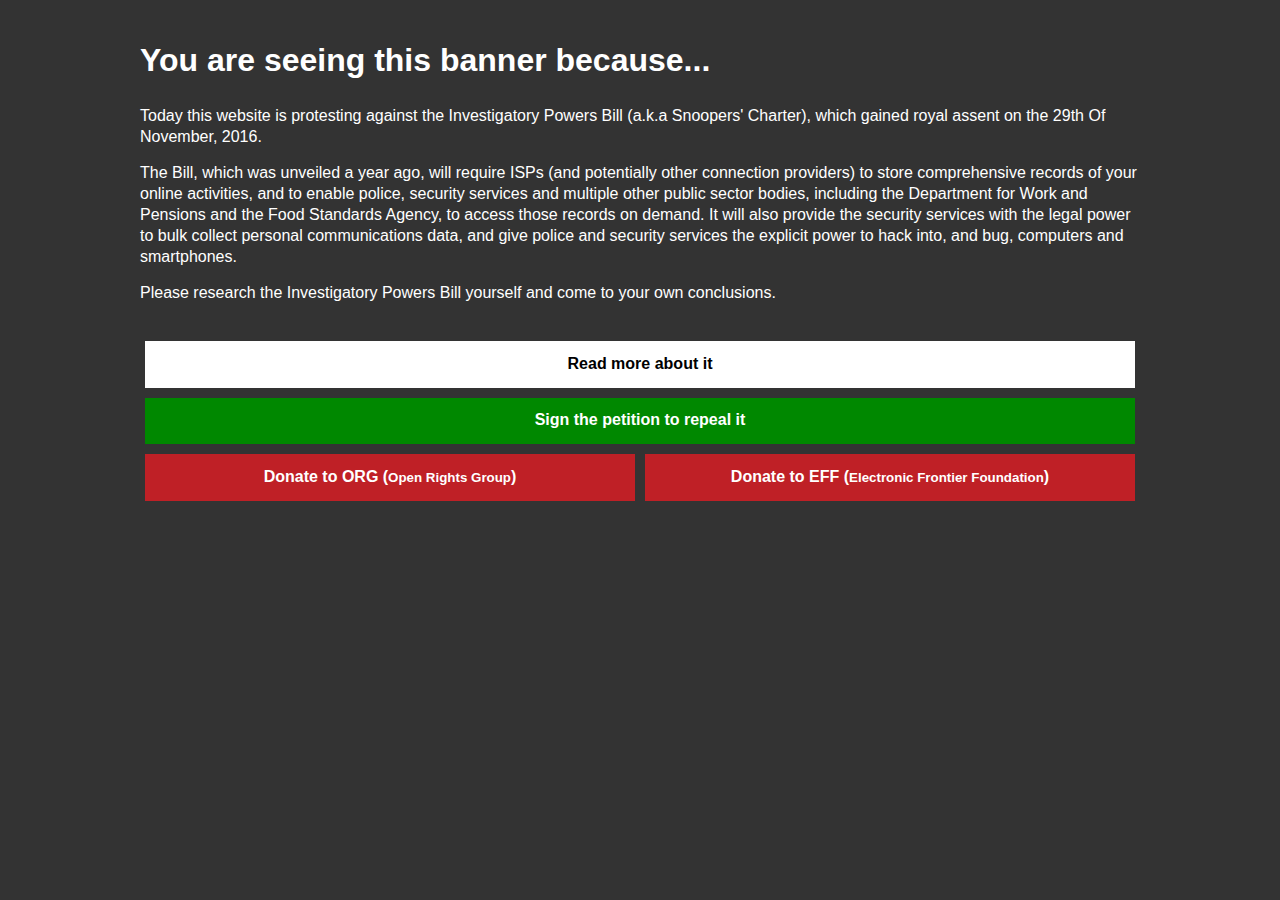
==== ipablackout/pages/v2.html @ fa68a8ee "things" ====
<!doctype html>
<html>
	<head>
		<meta charset="utf-8" />
		<title>Blackout UK</title>
		<style>
			html {
				padding: 2em;
			}
			body {
				background: rgba(0,0,0,0.8);
				color: #fff;
				font: 1em helvetica, arial, sans-serif;
				max-width: 1000px;
				margin: 0 auto;
			}
			h1, p {
				margin: 0;
				padding: .3em 0 .7em 0;
			}
			p {
				line-height: 1.3em;
			}
			.links {
				margin-top: 1em;
			}
			a {
				color: white;
				font-weight: 700;
				padding: .8em;
				display: block;
				text-decoration: none;
				margin: .5%;
				width: 99%;
				text-align: center;
				float: left;
				box-sizing: border-box;
			}
			a:hover, a:focus, a:active {
				text-decoration: underline;
			}
		</style>
	</head>
	<body>
		<div>

			<h1>You are seeing this banner because...</h1>

			<p>Today this website is protesting against the Investigatory Powers Bill (a.k.a Snoopers' Charter), which gained royal assent on the 29th Of November, 2016.</p>

			<p>The Bill, which was unveiled a year ago, will require ISPs (and potentially other connection providers) to store comprehensive records of your online activities, and to enable police, security services and multiple other public sector bodies, including the Department for Work and Pensions and the Food Standards Agency, to access those records on demand. It will also provide the security services with the legal power to bulk collect personal communications data, and give police and security services the explicit power to hack into, and bug, computers and smartphones.</p>

			<p>Please research the Investigatory Powers Bill yourself and come to your own conclusions.</p>

			<p class="links">
				<a style="background:#fff;color:#000;" href="https://en.wikipedia.org/wiki/Investigatory_Powers_Act_2016">Read more about it</a>
				<a style="background:#080;" href="https://petition.parliament.uk/petitions/173199">Sign the petition to repeal it</a>
				<a style="background:#bf2026;width:49%;" href="https://www.openrightsgroup.org/">Donate to ORG (<small>Open Rights Group</small>)</a>
				<a style="background:#bf2026;width:49%;" href="https://www.eff.org/">Donate to EFF (<small>Electronic Frontier Foundation</small>)</a>
			</p>

		</div>
	</body>
</html>
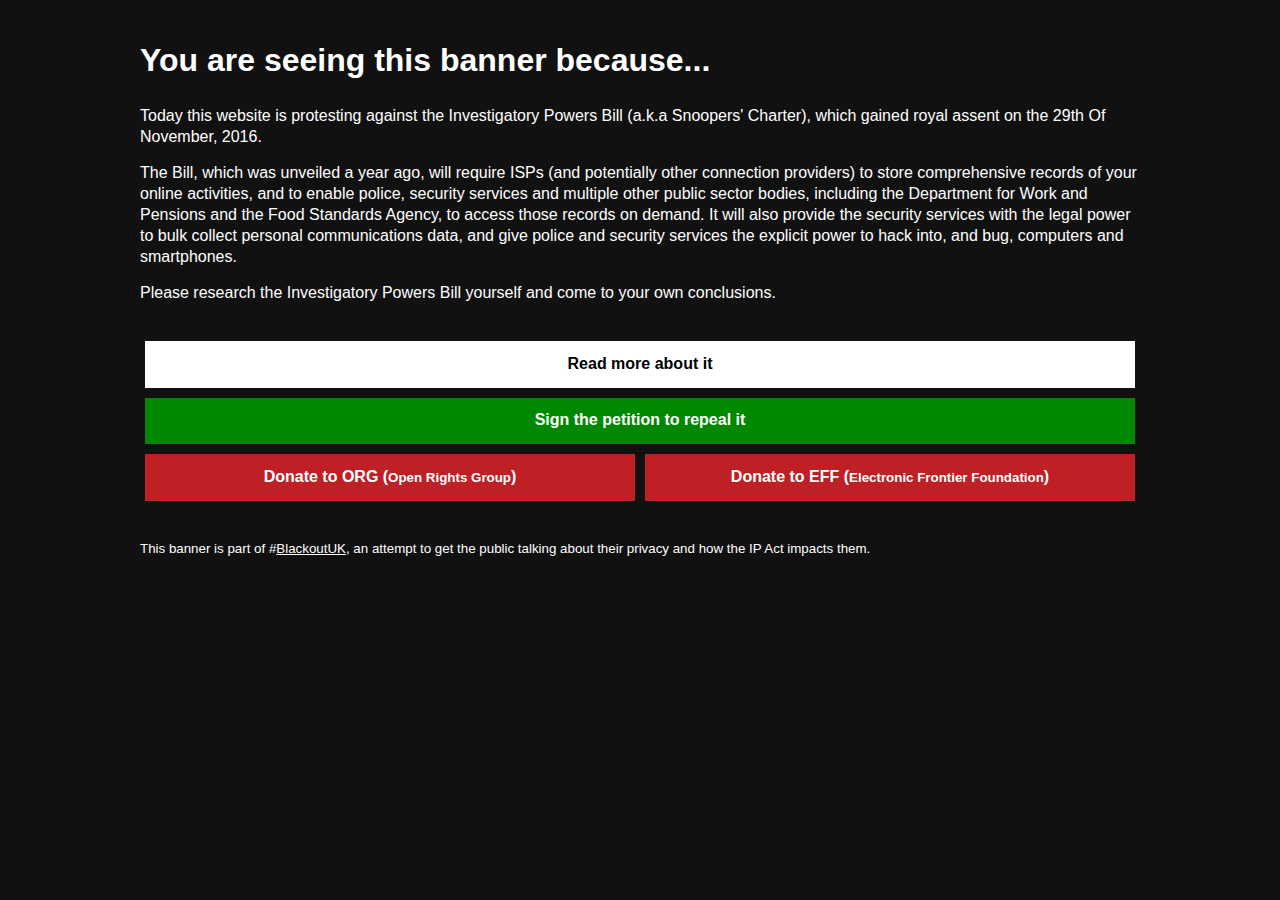
==== commit 0b528ef1: "Update v2.html" ====
--- a/ipablackout/pages/v2.html
+++ b/ipablackout/pages/v2.html
@@ -8,7 +8,7 @@
 				padding: 2em;
 			}
 			body {
-				background: rgba(0,0,0,0.8);
+				background: #111;
 				color: #fff;
 				font: 1em helvetica, arial, sans-serif;
 				max-width: 1000px;
@@ -22,9 +22,11 @@
 				line-height: 1.3em;
 			}
 			.links {
-				margin-top: 1em;
+				margin: 1em 0;
+				overflow: hidden;
 			}
-			a {
+			a { color: white; }
+			.links a {
 				color: white;
 				font-weight: 700;
 				padding: .8em;
@@ -40,6 +42,7 @@
 				text-decoration: underline;
 			}
 		</style>
+		<meta name='viewport' content="width=device-width, initial-scale=1" />
 	</head>
 	<body>
 		<div>
@@ -53,11 +56,13 @@
 			<p>Please research the Investigatory Powers Bill yourself and come to your own conclusions.</p>
 
 			<p class="links">
-				<a style="background:#fff;color:#000;" href="https://en.wikipedia.org/wiki/Investigatory_Powers_Act_2016">Read more about it</a>
-				<a style="background:#080;" href="https://petition.parliament.uk/petitions/173199">Sign the petition to repeal it</a>
-				<a style="background:#bf2026;width:49%;" href="https://www.openrightsgroup.org/">Donate to ORG (<small>Open Rights Group</small>)</a>
-				<a style="background:#bf2026;width:49%;" href="https://www.eff.org/">Donate to EFF (<small>Electronic Frontier Foundation</small>)</a>
+				<a style="background:#fff;color:#000;" href="https://en.wikipedia.org/wiki/Investigatory_Powers_Act_2016" target="_blank">Read more about it</a>
+				<a style="background:#080;" href="https://petition.parliament.uk/petitions/173199" target="_blank">Sign the petition to repeal it</a>
+				<a style="background:#bf2026;width:49%;" href="https://www.openrightsgroup.org/" target="_blank">Donate to ORG (<small>Open Rights Group</small>)</a>
+				<a style="background:#bf2026;width:49%;" href="https://www.eff.org/" target="_blank">Donate to EFF (<small>Electronic Frontier Foundation</small>)</a>
 			</p>
+
+			<p><small>This banner is part of #<a href="http://twitter.com/#BlackoutUK" target="_blank">BlackoutUK</a>, an attempt to get the public talking about their privacy and how the IP Act impacts them.</small></p>
 
 		</div>
 	</body>
